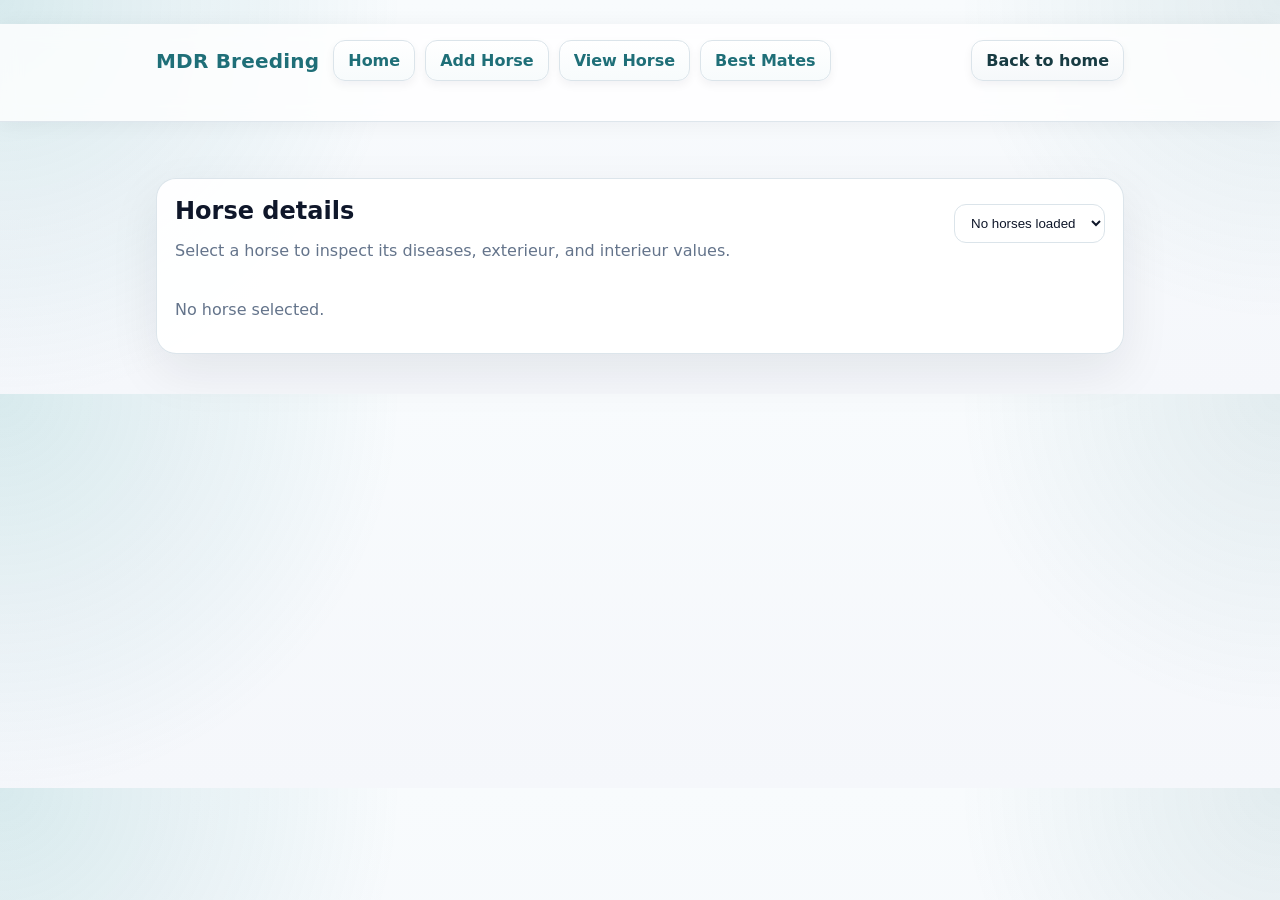
==== view.html @ 772db6f8 "Add first implementation" ====
<!doctype html>
<html lang="en" data-page="view">
  <head>
    <meta charset="utf-8" />
    <meta name="viewport" content="width=device-width, initial-scale=1" />
    <title>View Horse - MDR Breeding</title>
    <link rel="stylesheet" href="static/style.css" />
    <script type="module" src="static/webapp.js" defer></script>
  </head>
  <body>
    <header class="site-header">
      <div class="container header-inner">
        <div class="brand-row">
          <h1 class="brand">MDR Breeding</h1>
          <nav class="main-nav">
            <a href="index.html">Home</a>
            <a href="add.html">Add Horse</a>
            <a href="view.html">View Horse</a>
            <a href="bestmates.html">Best Mates</a>
          </nav>
        </div>
        <div class="header-actions">
          <a class="button secondary" href="index.html">Back to home</a>
        </div>
      </div>
    </header>

    <main class="container page-stack">
      <div id="flash" class="flash hidden"></div>

      <section class="panel">
        <div class="page-head compact">
          <div>
            <h1>Horse details</h1>
            <p class="muted">Select a horse to inspect its diseases, exterieur, and interieur values.</p>
          </div>
          <div class="page-actions">
            <select id="horseSelect"></select>
          </div>
        </div>
        <div id="detailContent" class="detail-empty muted">No horse selected.</div>
      </section>
    </main>
  </body>
</html>
---- static/style.css ----
:root{
  --bg: #f5f7fb;
  --card: rgba(255,255,255,0.92);
  --muted: #64748b;
  --accent: #1f6f78;
  --accent-2: #2f8f9d;
  --accent-soft: #e8f6f7;
  --border: #dbe4ea;
  --shadow: 0 18px 50px rgba(15,23,42,0.08);
}

*{box-sizing:border-box}
body{
  font-family: Inter, system-ui, -apple-system, "Segoe UI", Roboto, "Helvetica Neue", Arial;
  background:
    radial-gradient(circle at top left, rgba(47,143,157,0.16), transparent 30%),
    radial-gradient(circle at top right, rgba(31,111,120,0.10), transparent 24%),
    linear-gradient(180deg, #f8fbfd 0%, var(--bg) 100%);
  color: #0f172a;
  margin:0;
}
.container{
  max-width:1000px;
  margin:24px auto;
  padding:16px;
}
.page-stack{display:grid;gap:16px}
.app-shell{display:grid;gap:16px}
.site-header{
  background: rgba(255,255,255,0.8);
  backdrop-filter: blur(10px);
  border-bottom:1px solid rgba(219,228,234,0.9);
  box-shadow: 0 2px 20px rgba(16,24,40,0.05);
}
.site-header .container{display:block}
.site-header .header-inner{display:flex;align-items:center;justify-content:space-between;gap:18px;flex-wrap:wrap}
.brand-row{display:flex;align-items:center;gap:14px;flex-wrap:wrap}
.brand{font-size:1.25rem;margin:8px 0;color:var(--accent);letter-spacing:0.2px}
.main-nav{display:flex;gap:10px;flex-wrap:wrap}
.header-actions{display:flex;gap:10px;flex-wrap:wrap}
.main-nav a,
.button{
  display:inline-flex;align-items:center;justify-content:center;
  color:var(--accent);
  text-decoration:none;
  font-weight:700;
  padding:10px 14px;
  border-radius:12px;
  border:1px solid var(--border);
  background: linear-gradient(180deg, #ffffff, #f7fbfc);
  box-shadow: 0 4px 10px rgba(15,23,42,0.05);
  transition: transform 140ms ease, box-shadow 140ms ease, border-color 140ms ease, background 140ms ease;
}
.main-nav a:hover,
.button:hover{
  transform: translateY(-1px);
  border-color: #b5dfe2;
  box-shadow: 0 8px 18px rgba(15,23,42,0.08);
  background: linear-gradient(180deg, #fff, #edf9fa);
  text-decoration:none;
}
.button.secondary{color:#173b42;background:linear-gradient(180deg,#fff,#f5f8fa)}
.button.secondary:hover{background:linear-gradient(180deg,#fff,#edf6f7)}
.hidden{display:none !important}

.flash{
  background: linear-gradient(180deg, #fff7d9, #fff1c0);
  border:1px solid #f0d98a;
  padding:12px 14px;
  border-radius:14px;
  margin-bottom:16px;
  color:#5a4310;
  box-shadow: var(--shadow);
}

table{
  width:100%;
  border-collapse:separate;
  border-spacing:0;
  background:var(--card);
  border:1px solid rgba(219,228,234,0.95);
  border-radius:18px;
  overflow:hidden;
  box-shadow: var(--shadow);
  backdrop-filter: blur(8px);
}
th,td{padding:12px 14px;text-align:left;border-bottom:1px solid rgba(219,228,234,0.85)}
th{background:linear-gradient(180deg,#f9fcfd,#f3f8fa);color:var(--muted);font-weight:800;letter-spacing:0.02em}
tr:last-child td{border-bottom:none}
tr:hover td{background:#fbfeff}

form label{display:block;margin:0;font-weight:700;color:#173b42}
.field-label{display:block;margin:0;font-weight:700;color:#173b42}
input[type=text], input[type=number], input[type=email], select, textarea{
  width:100%;
  padding:10px 12px;
  margin-top:7px;
  border:1px solid var(--border);
  border-radius:12px;
  background:rgba(255,255,255,0.9);
  color:#0f172a;
  outline:none;
  transition:border-color 140ms ease, box-shadow 140ms ease;
}
input[type=text]:focus, input[type=number]:focus, input[type=email]:focus, select:focus, textarea:focus{
  border-color:#9fd7dd;
  box-shadow:0 0 0 4px rgba(47,143,157,0.12);
}
textarea{resize:vertical;min-height:160px;line-height:1.45}
.form-shell,
.panel{
  background:var(--card);
  border:1px solid rgba(219,228,234,0.95);
  border-radius:20px;
  box-shadow: var(--shadow);
  padding:18px;
}
.form-shell{padding:22px}
.grid-2{display:grid;grid-template-columns:repeat(2,minmax(0,1fr));gap:16px}
.panel{margin-top:16px}
.panel h3{margin-top:0;margin-bottom:6px}
.nested-panel{margin-top:14px;padding:14px}
.form-actions{display:flex;gap:10px;flex-wrap:wrap;margin-top:18px}
.page-head{display:flex;align-items:flex-start;justify-content:space-between;gap:16px;margin-bottom:16px}
.page-head.compact{margin-bottom:8px}
.page-head h1{margin:0 0 6px 0}
.page-actions{display:flex;gap:10px;flex-wrap:wrap}
.muted{color:var(--muted)}
.import-form{display:flex;gap:10px;flex-wrap:wrap;align-items:center;margin-top:12px}
.import-form input[type=file]{flex:1 1 280px}
.summary-grid{display:grid;grid-template-columns:repeat(auto-fit,minmax(220px,1fr));gap:12px;margin-top:12px}
.summary-grid > div{padding:14px;border-radius:16px;background:linear-gradient(180deg,#fff,#f7fbfc);border:1px solid rgba(219,228,234,0.9)}
.summary-label{display:block;font-size:0.88rem;color:var(--muted);margin-bottom:4px}
.table-wrap{overflow-x:auto}
.row-actions{display:flex;gap:8px;flex-wrap:wrap}
.link-button{border:none;background:none;padding:0;color:var(--accent);font:inherit;font-weight:700;cursor:pointer;text-decoration:underline;text-underline-offset:2px}
.link-button:hover{text-decoration-thickness:2px}
.link-button.danger{color:#b42318}
.link-button.button{display:inline-flex}
.detail-empty{padding:8px 0}

table table{background:transparent;box-shadow:none;border:none;border-radius:0}
table h4{margin:16px 0 8px}
th{white-space:nowrap}

.disease-grid{display:grid;grid-template-columns:repeat(auto-fit, minmax(120px, 1fr));gap:10px;margin-top:12px}
.toggle-group{display:flex;gap:10px;flex-wrap:wrap;margin-top:10px}
.toggle-option{position:relative;display:flex;align-items:center;justify-content:center;cursor:pointer}
.toggle-option input{position:absolute;opacity:0;pointer-events:none}
.toggle-option span{
  min-width:110px;
  text-align:center;
  padding:10px 14px;
  border-radius:999px;
  border:1px solid var(--border);
  background:linear-gradient(180deg,#fff,#f7fbfc);
  color:#35525a;
  font-weight:700;
  transition:all 140ms ease;
}
.toggle-option:hover span{border-color:#b5dfe2;transform:translateY(-1px)}
.toggle-option.active span,
.toggle-option input:checked + span{
  background:linear-gradient(180deg,#dff3f5,#caedf1);
  border-color:#8bd1d8;
  color:#0f4b55;
  box-shadow:0 6px 16px rgba(47,143,157,0.12);
}
.toggle-pill{position:relative;display:flex;align-items:center;justify-content:center;padding:0}
.toggle-pill input{position:absolute;opacity:0;pointer-events:none}
.toggle-pill span{
  width:100%;
  text-align:center;
  padding:10px 12px;
  border-radius:999px;
  border:1px solid var(--border);
  background:linear-gradient(180deg,#fff,#f7fbfc);
  color:#35525a;
  font-weight:700;
  transition:all 140ms ease;
}
.toggle-pill:hover span{border-color:#b5dfe2;transform:translateY(-1px)}
.toggle-pill.active span,
.toggle-pill input:checked + span{
  background:linear-gradient(180deg,#eaf8f9,#dff2f4);
  border-color:#9fd7dd;
  color:#0f4b55;
  box-shadow:0 6px 16px rgba(47,143,157,0.12);
}

.small{font-size:0.9rem;color:var(--muted)}

@media (max-width:720px){
  .container{padding:12px;margin:12px}
  .grid-2{grid-template-columns:1fr}
  .page-head{flex-direction:column}
  th,td{padding:10px}
  .brand-row{gap:10px}
}
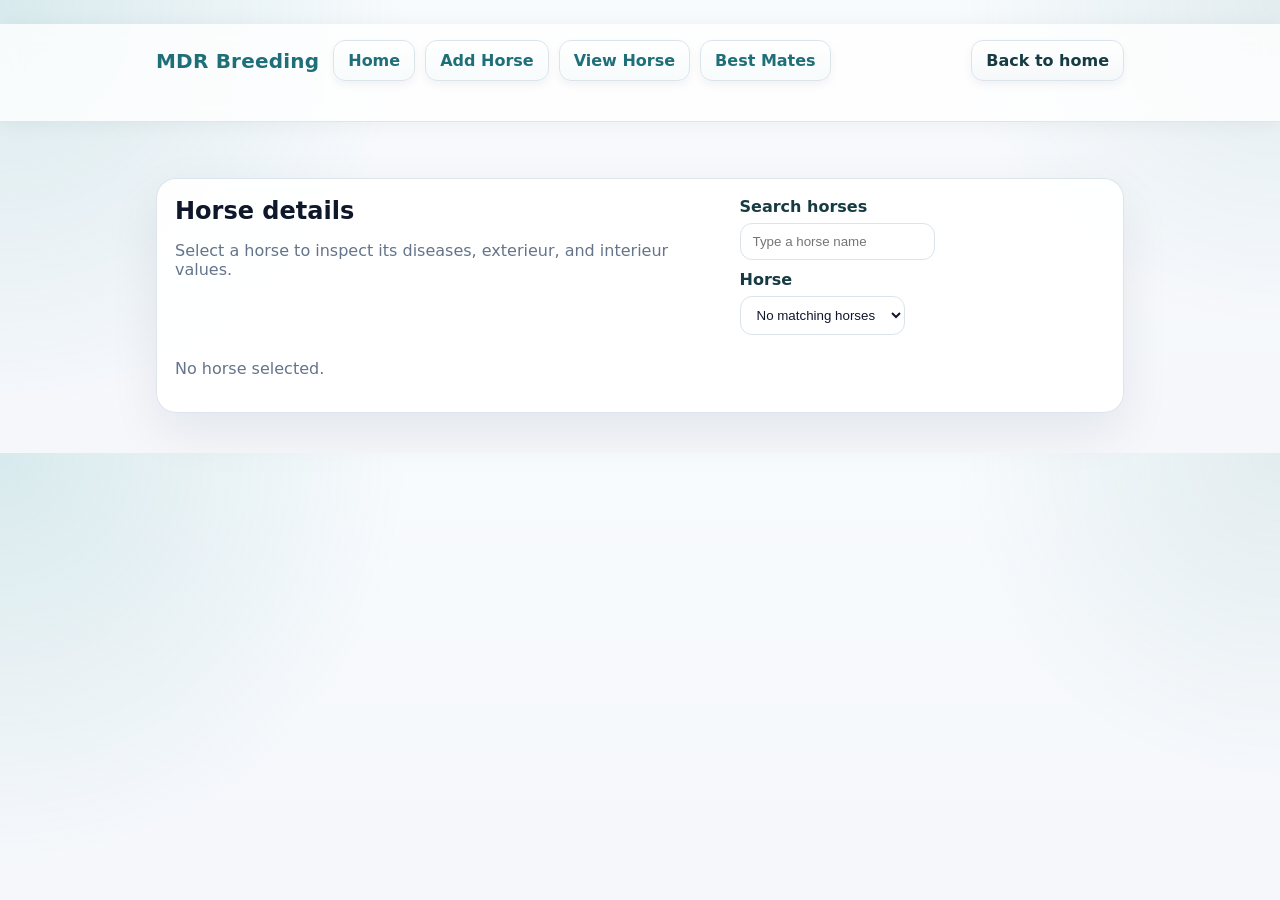
==== commit 9c393275: "Add text filter to dropdowns" ====
--- a/view.html
+++ b/view.html
@@ -35,7 +35,14 @@
             <p class="muted">Select a horse to inspect its diseases, exterieur, and interieur values.</p>
           </div>
           <div class="page-actions">
-            <select id="horseSelect"></select>
+            <label class="filter-field">
+              <span>Search horses</span>
+              <input id="horseSearch" type="search" placeholder="Type a horse name" aria-label="Search horses">
+            </label>
+            <label class="filter-field">
+              <span>Horse</span>
+              <select id="horseSelect" aria-label="Select horse"></select>
+            </label>
           </div>
         </div>
         <div id="detailContent" class="detail-empty muted">No horse selected.</div>
--- a/static/style.css
+++ b/static/style.css
@@ -91,7 +91,7 @@
 
 form label{display:block;margin:0;font-weight:700;color:#173b42}
 .field-label{display:block;margin:0;font-weight:700;color:#173b42}
-input[type=text], input[type=number], input[type=email], select, textarea{
+input[type=text], input[type=search], input[type=number], input[type=email], select, textarea{
   width:100%;
   padding:10px 12px;
   margin-top:7px;
@@ -102,7 +102,7 @@
   outline:none;
   transition:border-color 140ms ease, box-shadow 140ms ease;
 }
-input[type=text]:focus, input[type=number]:focus, input[type=email]:focus, select:focus, textarea:focus{
+input[type=text]:focus, input[type=search]:focus, input[type=number]:focus, input[type=email]:focus, select:focus, textarea:focus{
   border-color:#9fd7dd;
   box-shadow:0 0 0 4px rgba(47,143,157,0.12);
 }
@@ -124,6 +124,8 @@
 .page-head{display:flex;align-items:flex-start;justify-content:space-between;gap:16px;margin-bottom:16px}
 .page-head.compact{margin-bottom:8px}
 .page-head h1{margin:0 0 6px 0}
+.filter-field{display:block;min-width:150px;color:#173b42;font-weight:700}
+.filter-field span{display:block}
 .page-actions{display:flex;gap:10px;flex-wrap:wrap}
 .muted{color:var(--muted)}
 .import-form{display:flex;gap:10px;flex-wrap:wrap;align-items:center;margin-top:12px}
